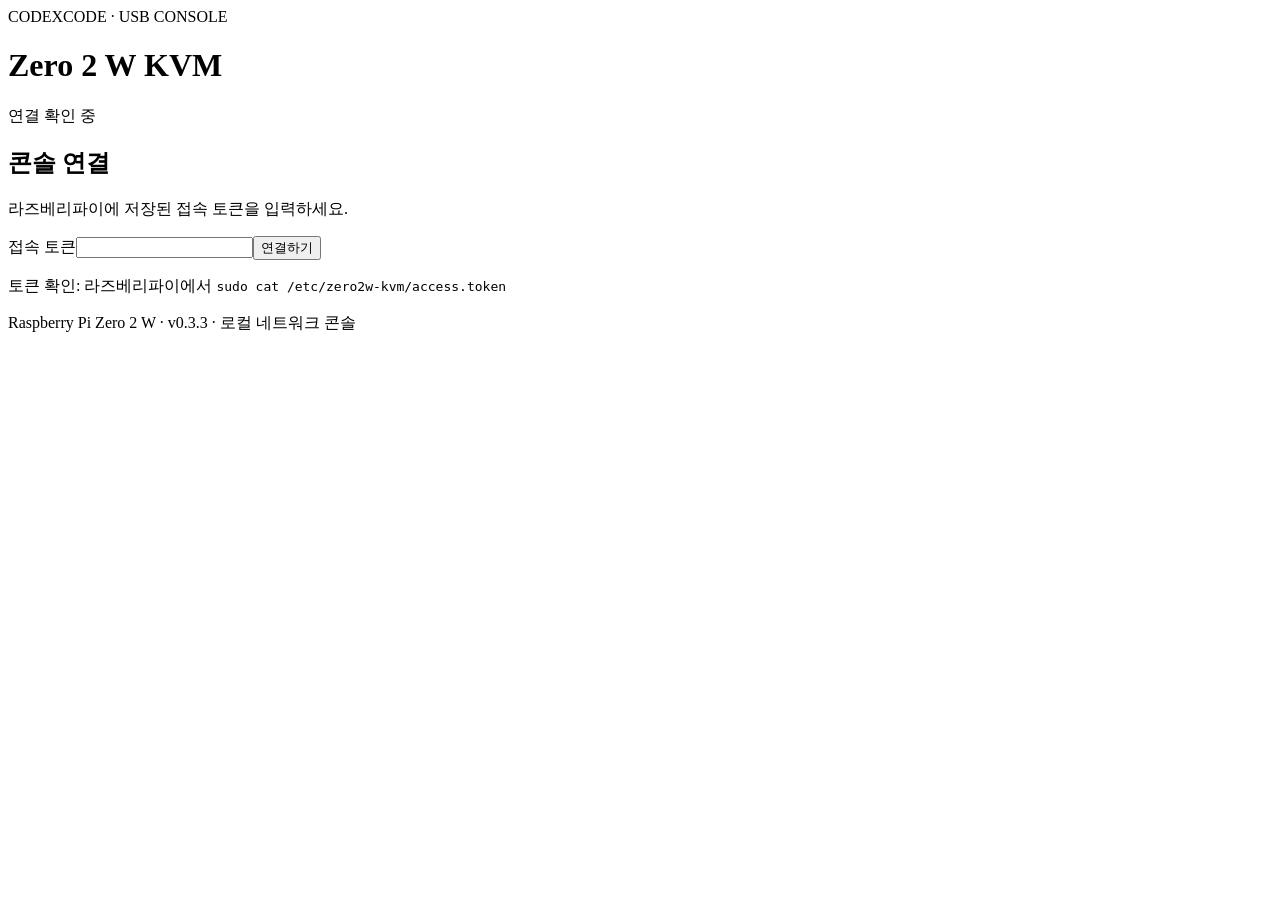
==== src/zero2w_kvm/static/index.html @ 60c3cf67 "fix: map USB text punctuation for UK keyboard layouts" ====
<!doctype html>
<!-- 2026-10-09 22:28 KST: CodexCode - Korean browser console for USB host control. -->
<html lang="ko">
<head>
  <meta charset="utf-8">
  <meta name="viewport" content="width=device-width, initial-scale=1">
  <title>Zero 2 W KVM</title>
  <link rel="stylesheet" href="/style.css">
  <script src="/text-entry.js" defer></script><script src="/app.js" defer></script>
</head>
<body>
  <header><div><span class="eyebrow">CODEXCODE · USB CONSOLE</span><h1>Zero 2 W KVM</h1></div><span id="connection" class="badge">연결 확인 중</span></header>
  <main>
    <section id="login-panel" class="card login">
      <h2>콘솔 연결</h2><p>라즈베리파이에 저장된 접속 토큰을 입력하세요.</p>
      <form id="login-form"><label for="token">접속 토큰</label><input id="token" type="password" autocomplete="current-password" required minlength="24"><button type="submit">연결하기</button></form>
      <p class="hint">토큰 확인: 라즈베리파이에서 <code>sudo cat /etc/zero2w-kvm/access.token</code></p>
    </section>
    <section id="console-panel" hidden>
      <!-- 2026-10-10 00:24 KST: show wiring instructions while waiting for the USB host. -->
      <div id="usb-guide" class="card"><h2>대상 컴퓨터 USB 연결 대기</h2><p>Pi의 <strong>USB 포트(HDMI에 가까운 쪽)</strong>를 대상 컴퓨터에 <strong>데이터 케이블</strong>로 연결하고 컴퓨터를 켜세요. PWR IN은 전원용입니다. HDMI 연결은 키보드·마우스 입력을 전달하지 않습니다. 장치가 인식되면 제어 버튼이 활성화됩니다.</p><p class="hint">라즈베리파이 자체 화면을 조작하려면 <a href="/pi">Pi 원격 제어</a>를 사용하세요.</p></div>
      <!-- 2026-10-09 23:34 KST: CodexCode - open the Pi's own remote desktop. -->
      <div class="toolbar"><button id="capture">키보드 제어 시작</button><button id="release" class="secondary">입력 모두 해제</button><button id="video-fullscreen" class="secondary" type="button" aria-controls="screen" aria-pressed="false" disabled>전체 화면</button><a href="/pi" class="button secondary">Pi 원격 제어</a><button id="logout" class="secondary">로그아웃</button></div>
      <div id="screen" tabindex="0" aria-label="USB 컴퓨터 제어 영역" aria-disabled="true">
        <img id="video" alt="연결된 컴퓨터 화면" hidden>
        <!-- 2026-10-10 20:23 KST: CodexCode - controls remain reachable in video fullscreen. -->
        <div id="fullscreen-controls" role="group" aria-label="영상 전체 화면 제어"><span>Esc로 전체 화면·입력 제어 종료</span><button id="fullscreen-exit" type="button" class="secondary">전체 화면 종료</button></div>
        <div id="video-placeholder"><span class="screen-icon">⌨</span><h2>USB 제어 준비</h2><p>이 영역을 클릭하면 마우스와 키보드 제어를 시작합니다.</p><p id="video-message">화면 영상은 HDMI 캡처 장치를 설정한 뒤 표시됩니다.</p></div>
        <div id="capture-label" hidden>제어 중 · Esc를 눌러 돌아오기</div>
      </div>
      <div class="card shortcuts"><h2>빠른 입력</h2><div class="shortcut-buttons">
        <button data-keys="ControlLeft,AltLeft,Delete" class="secondary">Ctrl + Alt + Del</button>
        <button data-keys="MetaLeft" class="secondary">Win / Command</button>
        <button data-keys="AltLeft,Tab" class="secondary">Alt + Tab</button>
        <button data-keys="Escape" class="secondary">Esc</button>
        <button data-keys="Enter" class="secondary">Enter</button>
        <button data-keys="F2" class="secondary">F2</button>
        <button data-keys="F12" class="secondary">F12</button>
      </div></div>
      <!-- 2026-10-11 15:27 KST: CodexCode - enter pasted text on the USB target without a receiver app. -->
      <div class="card text-entry">
        <h2>대상 기기에 텍스트 입력</h2>
        <label for="type-text">입력할 텍스트</label>
        <textarea id="type-text" rows="4" maxlength="2000" spellcheck="false" autocomplete="off" placeholder="텍스트를 입력하거나 Ctrl+V로 붙여 넣으세요." aria-describedby="text-hint" disabled></textarea>
        <!-- 2026-10-11 17:02 KST: CodexCode - select the target keyboard layout for shell punctuation. -->
        <div class="text-options"><div><label for="text-layout">입력 방식 · 대상 키보드 배열</label><select id="text-layout"><option value="us">영문·숫자·기호 (US 배열)</option><option value="gb">영문·숫자·기호 (UK/영국 배열)</option><option value="ko">한글 두벌식 + 영문</option></select></div><div><label for="text-ime">대상 기기의 한/영 전환키</label><select id="text-ime" disabled><option value="AltRight">오른쪽 Alt · Windows</option><option value="ControlLeft,Space">Ctrl+Space · macOS / Fcitx</option><option value="ShiftLeft,Space">Shift+Space · Linux 한글 입력기</option><option value="MetaLeft,Space">Win/Super+Space · 입력 소스 전환</option></select></div></div>
        <div class="toolbar"><button id="text-send" type="button" disabled>대상 기기에 입력</button><button id="text-stop" type="button" class="secondary" disabled>입력 중지</button></div>
        <p id="text-status" role="status" aria-live="polite"></p>
        <p id="text-hint" class="hint">대상 기기의 입력할 곳을 먼저 선택하고, 영문 입력 상태·Caps Lock 꺼짐으로 준비한 뒤 대상의 실제 키보드 배열을 선택하세요. ‘|’가 ‘~’로 입력된다면 UK 배열을 확인하세요. 한글은 한/영 전환이 동작하는 두벌식 입력기를 선택하고 영문 상태에서 시작해야 합니다. 줄바꿈은 Enter, 탭은 Tab 키로 입력됩니다. 최대 2,000자이며 이모지는 지원하지 않습니다. Esc 또는 ‘입력 중지’로 멈출 수 있습니다.</p>
      </div>
      <div class="status-grid"><div class="card"><h2>USB 연결</h2><p id="usb-status">확인 중</p></div><div class="card"><h2>영상 입력</h2><p id="video-status">확인 중</p></div></div>
      <p class="hint">Pi의 <strong>USB</strong> 포트를 대상 컴퓨터에 데이터 케이블로 연결하세요. 물리 키 위치를 전송하며, 한글 입력은 대상 컴퓨터의 입력기로 처리합니다. Esc는 제어 종료에 사용하며 대상에는 빠른 입력 버튼으로 보낼 수 있습니다.</p>
    </section>
    <p id="notice" role="status" aria-live="polite"></p>
  </main>
  <footer>Raspberry Pi Zero 2 W · v0.3.3 · 로컬 네트워크 콘솔</footer>
</body>
</html>
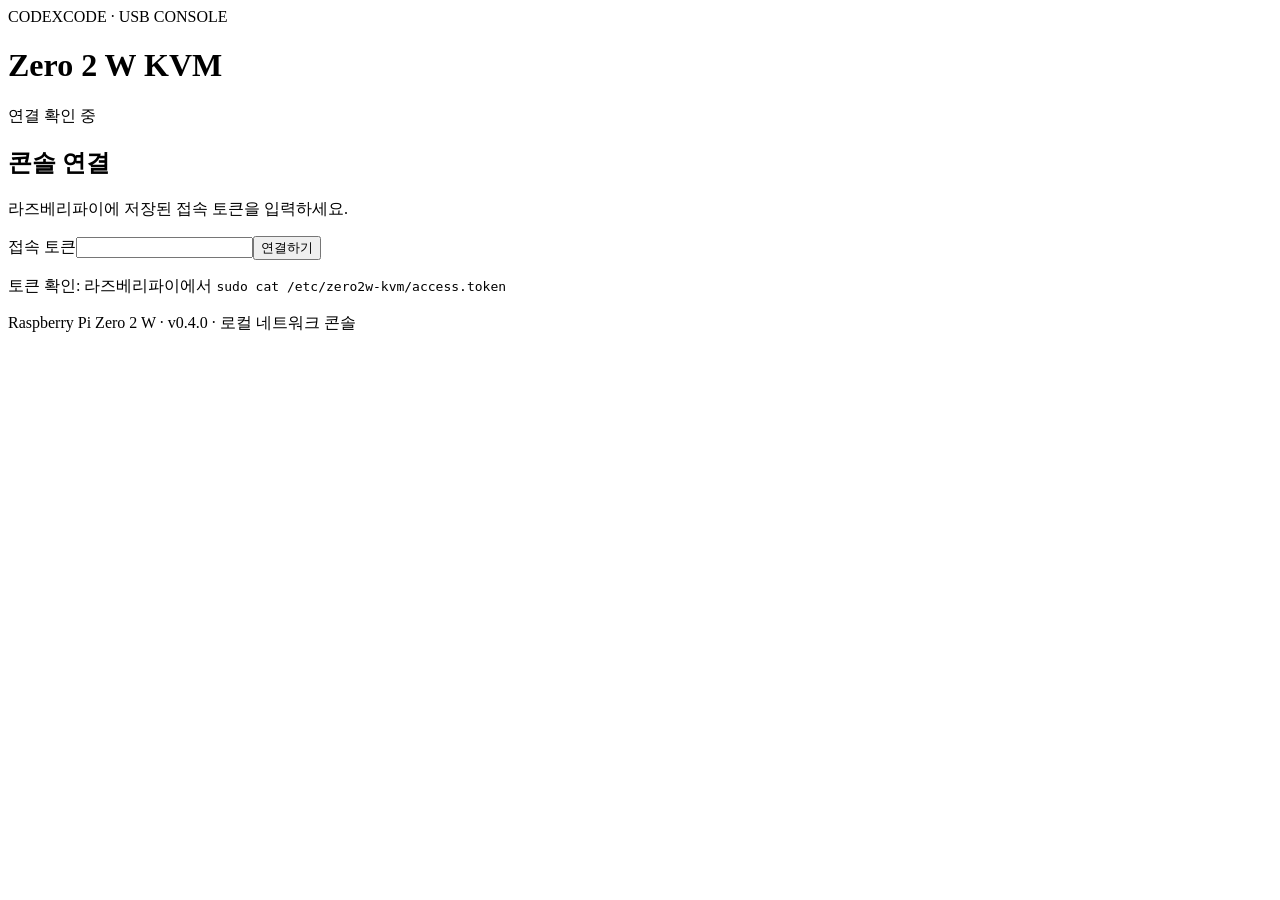
==== commit a06245cb: "feat: preview capture boards attached to the KVM client PC" ====
--- a/src/zero2w_kvm/static/index.html
+++ b/src/zero2w_kvm/static/index.html
@@ -21,8 +21,21 @@
       <div id="usb-guide" class="card"><h2>대상 컴퓨터 USB 연결 대기</h2><p>Pi의 <strong>USB 포트(HDMI에 가까운 쪽)</strong>를 대상 컴퓨터에 <strong>데이터 케이블</strong>로 연결하고 컴퓨터를 켜세요. PWR IN은 전원용입니다. HDMI 연결은 키보드·마우스 입력을 전달하지 않습니다. 장치가 인식되면 제어 버튼이 활성화됩니다.</p><p class="hint">라즈베리파이 자체 화면을 조작하려면 <a href="/pi">Pi 원격 제어</a>를 사용하세요.</p></div>
       <!-- 2026-10-09 23:34 KST: CodexCode - open the Pi's own remote desktop. -->
       <div class="toolbar"><button id="capture">키보드 제어 시작</button><button id="release" class="secondary">입력 모두 해제</button><button id="video-fullscreen" class="secondary" type="button" aria-controls="screen" aria-pressed="false" disabled>전체 화면</button><a href="/pi" class="button secondary">Pi 원격 제어</a><button id="logout" class="secondary">로그아웃</button></div>
+      <!-- 2026-10-15 23:10 KST: CodexCode - capture video on the PC running this browser. -->
+      <div class="card video-input">
+        <h2>영상 입력 선택</h2>
+        <label for="video-source">캡처보드가 연결된 곳</label>
+        <select id="video-source"><option value="local">이 PC · 브라우저를 사용하는 컴퓨터</option><option value="pi">라즈베리파이</option></select>
+        <div id="local-video-controls">
+          <label for="local-video-device">이 PC의 캡처보드</label>
+          <select id="local-video-device" disabled><option value="">‘PC 장치 찾기’를 눌러주세요</option></select>
+          <div class="toolbar"><button id="local-video-find" type="button" class="secondary">PC 장치 찾기</button><button id="local-video-start" type="button" disabled>영상 연결</button><button id="local-video-stop" type="button" class="secondary" disabled>영상 끊기</button></div>
+          <p id="local-video-notice" role="status" aria-live="polite">캡처보드는 카메라 장치로 표시됩니다. 브라우저에서 카메라 권한을 허용하고 AVerMedia / Live Gamer 장치를 선택하세요.</p>
+        </div>
+      </div>
       <div id="screen" tabindex="0" aria-label="USB 컴퓨터 제어 영역" aria-disabled="true">
         <img id="video" alt="연결된 컴퓨터 화면" hidden>
+        <video id="local-video" autoplay muted playsinline aria-label="이 PC에 연결된 캡처보드 영상" hidden></video>
         <!-- 2026-10-10 20:23 KST: CodexCode - controls remain reachable in video fullscreen. -->
         <div id="fullscreen-controls" role="group" aria-label="영상 전체 화면 제어"><span>Esc로 전체 화면·입력 제어 종료</span><button id="fullscreen-exit" type="button" class="secondary">전체 화면 종료</button></div>
         <div id="video-placeholder"><span class="screen-icon">⌨</span><h2>USB 제어 준비</h2><p>이 영역을 클릭하면 마우스와 키보드 제어를 시작합니다.</p><p id="video-message">화면 영상은 HDMI 캡처 장치를 설정한 뒤 표시됩니다.</p></div>
@@ -53,6 +66,6 @@
     </section>
     <p id="notice" role="status" aria-live="polite"></p>
   </main>
-  <footer>Raspberry Pi Zero 2 W · v0.3.3 · 로컬 네트워크 콘솔</footer>
+  <footer>Raspberry Pi Zero 2 W · v0.4.0 · 로컬 네트워크 콘솔</footer>
 </body>
 </html>
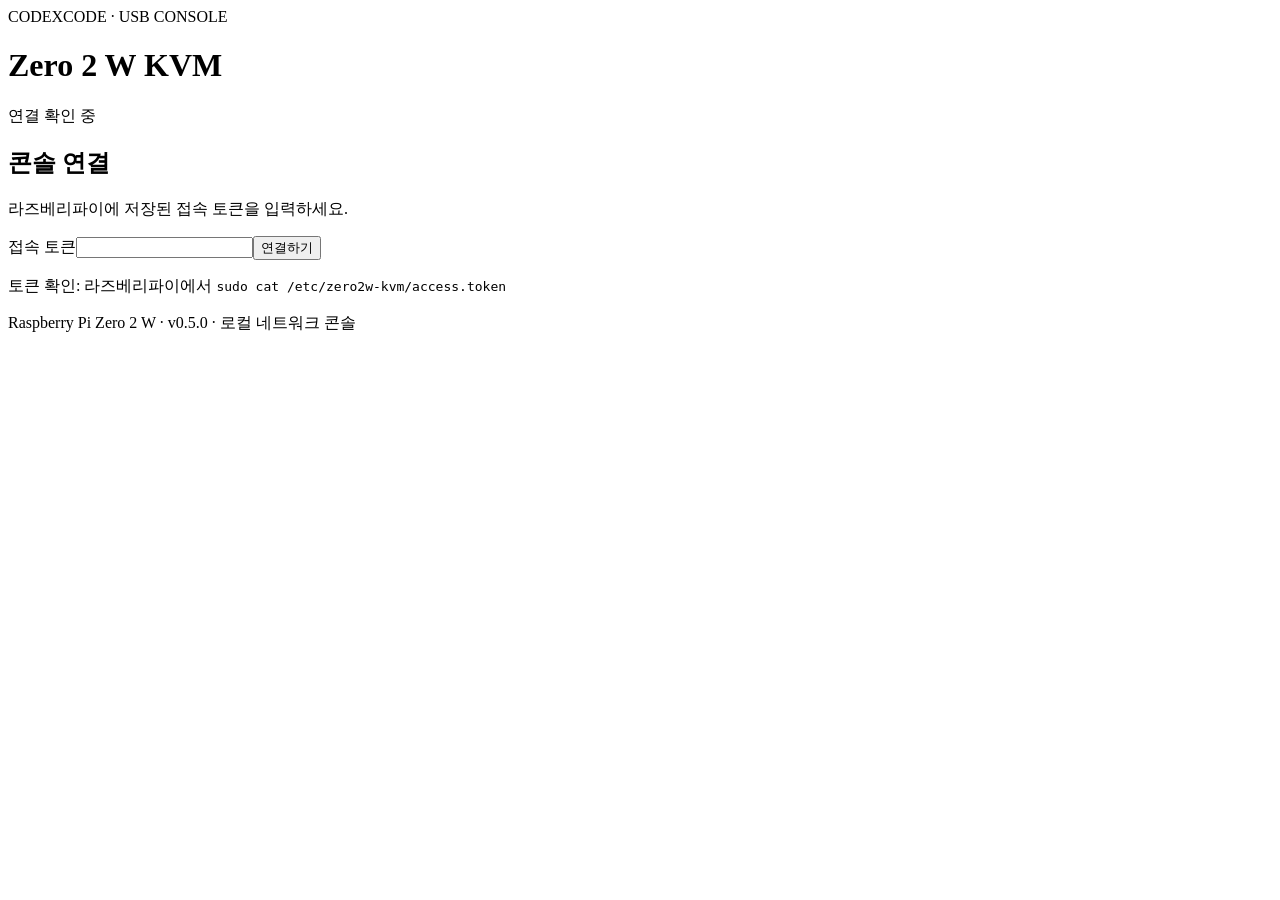
==== commit 027ab9d5: "feat: add a fullscreen KVM viewer with right-hand session settings" ====
--- a/src/zero2w_kvm/static/index.html
+++ b/src/zero2w_kvm/static/index.html
@@ -1,5 +1,5 @@
 <!doctype html>
-<!-- 2026-10-09 22:28 KST: CodexCode - Korean browser console for USB host control. -->
+<!-- 2026-10-15 23:52 KST: CodexCode - full-window viewer with a collapsible session settings panel. -->
 <html lang="ko">
 <head>
   <meta charset="utf-8">
@@ -8,64 +8,85 @@
   <link rel="stylesheet" href="/style.css">
   <script src="/text-entry.js" defer></script><script src="/app.js" defer></script>
 </head>
-<body>
+<body class="kvm-page">
   <header><div><span class="eyebrow">CODEXCODE · USB CONSOLE</span><h1>Zero 2 W KVM</h1></div><span id="connection" class="badge">연결 확인 중</span></header>
   <main>
     <section id="login-panel" class="card login">
       <h2>콘솔 연결</h2><p>라즈베리파이에 저장된 접속 토큰을 입력하세요.</p>
       <form id="login-form"><label for="token">접속 토큰</label><input id="token" type="password" autocomplete="current-password" required minlength="24"><button type="submit">연결하기</button></form>
       <p class="hint">토큰 확인: 라즈베리파이에서 <code>sudo cat /etc/zero2w-kvm/access.token</code></p>
+      <p id="login-notice" role="status" aria-live="polite"></p>
     </section>
     <section id="console-panel" hidden>
-      <!-- 2026-10-10 00:24 KST: show wiring instructions while waiting for the USB host. -->
-      <div id="usb-guide" class="card"><h2>대상 컴퓨터 USB 연결 대기</h2><p>Pi의 <strong>USB 포트(HDMI에 가까운 쪽)</strong>를 대상 컴퓨터에 <strong>데이터 케이블</strong>로 연결하고 컴퓨터를 켜세요. PWR IN은 전원용입니다. HDMI 연결은 키보드·마우스 입력을 전달하지 않습니다. 장치가 인식되면 제어 버튼이 활성화됩니다.</p><p class="hint">라즈베리파이 자체 화면을 조작하려면 <a href="/pi">Pi 원격 제어</a>를 사용하세요.</p></div>
-      <!-- 2026-10-09 23:34 KST: CodexCode - open the Pi's own remote desktop. -->
-      <div class="toolbar"><button id="capture">키보드 제어 시작</button><button id="release" class="secondary">입력 모두 해제</button><button id="video-fullscreen" class="secondary" type="button" aria-controls="screen" aria-pressed="false" disabled>전체 화면</button><a href="/pi" class="button secondary">Pi 원격 제어</a><button id="logout" class="secondary">로그아웃</button></div>
-      <!-- 2026-10-15 23:10 KST: CodexCode - capture video on the PC running this browser. -->
-      <div class="card video-input">
-        <h2>영상 입력 선택</h2>
-        <label for="video-source">캡처보드가 연결된 곳</label>
-        <select id="video-source"><option value="local">이 PC · 브라우저를 사용하는 컴퓨터</option><option value="pi">라즈베리파이</option></select>
-        <div id="local-video-controls">
-          <label for="local-video-device">이 PC의 캡처보드</label>
-          <select id="local-video-device" disabled><option value="">‘PC 장치 찾기’를 눌러주세요</option></select>
-          <div class="toolbar"><button id="local-video-find" type="button" class="secondary">PC 장치 찾기</button><button id="local-video-start" type="button" disabled>영상 연결</button><button id="local-video-stop" type="button" class="secondary" disabled>영상 끊기</button></div>
-          <p id="local-video-notice" role="status" aria-live="polite">캡처보드는 카메라 장치로 표시됩니다. 브라우저에서 카메라 권한을 허용하고 AVerMedia / Live Gamer 장치를 선택하세요.</p>
+      <div id="viewer" class="viewer settings-open settings-pinned" aria-label="KVM 영상 및 세션 설정">
+        <div class="display-area">
+          <div id="screen" tabindex="0" aria-label="USB 컴퓨터 제어 영역" aria-disabled="true">
+            <img id="video" alt="연결된 컴퓨터 화면" hidden>
+            <video id="local-video" autoplay muted playsinline aria-label="이 PC에 연결된 캡처보드 영상" hidden></video>
+            <div id="video-placeholder"><span class="screen-icon">⌨</span><h2>USB KVM 콘솔</h2><p>오른쪽 설정에서 캡처보드를 연결하세요.</p><p id="video-message">영상을 연결한 뒤 이 영역을 클릭하면 마우스와 키보드를 제어할 수 있습니다.</p></div>
+            <div id="capture-label" hidden>제어 중 · Esc로 제어 및 전체 화면 종료</div>
+          </div>
         </div>
+        <div id="fullscreen-controls" role="group" aria-label="영상 전체 화면 제어"><button id="fullscreen-exit" type="button" class="secondary">전체 화면 종료</button></div>
+        <button id="settings-toggle" type="button" class="settings-toggle" aria-label="설정 패널 접기" aria-controls="session-settings" aria-expanded="true" title="설정 패널 접기">›</button>
+        <aside id="session-settings" class="session-settings" aria-label="세션 설정">
+          <div class="settings-heading"><h2>세션 설정</h2><div><button id="settings-pin" type="button" class="icon-button" aria-label="설정 패널 고정 해제" aria-pressed="true" title="설정 패널 고정 해제">고정</button><button id="settings-close" type="button" class="icon-button" aria-label="설정 패널 닫기" title="설정 패널 닫기">×</button></div></div>
+          <div class="settings-actions"><button id="logout" type="button" class="secondary">연결 해제</button><button id="video-fullscreen" class="secondary" type="button" aria-controls="viewer" aria-pressed="false" disabled>전체 화면</button></div>
+          <div class="settings-scroll">
+            <details class="settings-section" open>
+              <summary>화면 표시</summary>
+              <label class="setting-check"><input id="display-fit" type="checkbox" checked><span>화면 크기에 맞게 조정<small>화면 전체가 보이도록 영상 비율을 유지합니다.</small></span></label>
+              <label class="setting-check"><input id="display-smooth" type="checkbox" checked><span>부드러운 조정<small>끄면 확대 시 픽셀 경계를 선명하게 표시합니다.</small></span></label>
+              <p class="hint">화면 맞춤을 끄면 원본 크기로 표시하며 스크롤로 이동할 수 있습니다.</p>
+            </details>
+            <details class="settings-section" open>
+              <summary>영상 입력</summary>
+              <label for="video-source">캡처보드가 연결된 곳</label>
+              <select id="video-source"><option value="local">이 PC · 브라우저를 사용하는 컴퓨터</option><option value="pi">라즈베리파이</option></select>
+              <div id="local-video-controls">
+                <label for="local-video-device">이 PC의 캡처보드</label>
+                <select id="local-video-device" disabled><option value="">‘PC 장치 찾기’를 눌러주세요</option></select>
+                <div class="toolbar"><button id="local-video-find" type="button" class="secondary">PC 장치 찾기</button><button id="local-video-start" type="button" disabled>영상 연결</button><button id="local-video-stop" type="button" class="secondary" disabled>영상 끊기</button></div>
+                <label for="local-video-size">캡처 해상도</label>
+                <select id="local-video-size"><option value="1280x720">1280 × 720 · HD</option><option value="1920x1080" selected>1920 × 1080 · Full HD</option><option value="3840x2160">3840 × 2160 · 4K</option></select>
+                <label for="local-video-fps">최대 프레임 속도</label>
+                <select id="local-video-fps"><option value="15">15 FPS</option><option value="30" selected>30 FPS</option><option value="60">60 FPS</option></select>
+                <p class="hint">장치가 지원하는 해상도로 연결됩니다. 실제 해상도와 프레임 속도는 아래 연결 상태에 표시됩니다.</p>
+                <p id="local-video-notice" role="status" aria-live="polite">‘PC 장치 찾기’를 누르고 카메라 권한을 허용한 뒤 AVerMedia / Live Gamer 장치를 선택하세요.</p>
+              </div>
+            </details>
+            <details class="settings-section" open>
+              <summary>입력 컨트롤</summary>
+              <div class="toolbar"><button id="capture">키보드 제어 시작</button><button id="release" class="secondary">입력 모두 해제</button></div>
+              <p class="hint">영상 클릭으로 마우스와 키보드를 제어합니다. Esc로 제어 및 전체 화면을 종료합니다.</p>
+              <div class="shortcut-buttons">
+                <button data-keys="ControlLeft,AltLeft,Delete" class="secondary">Ctrl + Alt + Del</button><button data-keys="PrintScreen" class="secondary">PrtSc</button>
+                <button data-keys="MetaLeft" class="secondary">Win / Command</button><button data-keys="AltLeft,Tab" class="secondary">Alt + Tab</button>
+                <button data-keys="Escape" class="secondary">Esc</button><button data-keys="Enter" class="secondary">Enter</button><button data-keys="F2" class="secondary">F2</button><button data-keys="F12" class="secondary">F12</button>
+              </div>
+              <a href="/pi" class="button secondary pi-link">Pi 원격 제어</a>
+            </details>
+            <details class="settings-section text-entry">
+              <summary>대상 기기에 텍스트 입력</summary>
+              <label for="type-text">입력할 텍스트</label>
+              <textarea id="type-text" rows="4" maxlength="2000" spellcheck="false" autocomplete="off" placeholder="텍스트를 입력하거나 Ctrl+V로 붙여 넣으세요." aria-describedby="text-hint" disabled></textarea>
+              <label for="text-layout">입력 방식 · 대상 키보드 배열</label><select id="text-layout"><option value="us">영문·숫자·기호 (US 배열)</option><option value="gb">영문·숫자·기호 (UK/영국 배열)</option><option value="ko">한글 두벌식 + 영문</option></select>
+              <label for="text-ime">대상 기기의 한/영 전환키</label><select id="text-ime" disabled><option value="AltRight">오른쪽 Alt · Windows</option><option value="ControlLeft,Space">Ctrl+Space · macOS / Fcitx</option><option value="ShiftLeft,Space">Shift+Space · Linux 한글 입력기</option><option value="MetaLeft,Space">Win/Super+Space · 입력 소스 전환</option></select>
+              <div class="toolbar"><button id="text-send" type="button" disabled>대상 기기에 입력</button><button id="text-stop" type="button" class="secondary" disabled>입력 중지</button></div>
+              <p id="text-status" role="status" aria-live="polite"></p>
+              <p id="text-hint" class="hint">대상의 입력할 곳을 먼저 선택하고 영문 상태·Caps Lock 꺼짐으로 준비하세요. ‘|’가 ‘~’로 입력되면 UK 배열을 선택하세요. 한글은 두벌식 입력기가 필요합니다. 줄바꿈은 Enter, 탭은 Tab으로 입력되며 최대 2,000자입니다. Esc 또는 ‘입력 중지’로 멈출 수 있습니다.</p>
+            </details>
+            <details class="settings-section" open>
+              <summary>연결 상태</summary>
+              <div class="status-line"><span>USB</span><p id="usb-status">확인 중</p></div><div class="status-line"><span>영상</span><p id="video-status">확인 중</p></div>
+              <div id="usb-guide"><p class="hint">Pi의 USB 데이터 포트를 대상 컴퓨터에 연결하세요. PWR IN은 전원용이며 HDMI는 키보드·마우스 입력을 전달하지 않습니다.</p></div>
+            </details>
+          </div>
+          <p id="notice" role="status" aria-live="polite"></p>
+        </aside>
       </div>
-      <div id="screen" tabindex="0" aria-label="USB 컴퓨터 제어 영역" aria-disabled="true">
-        <img id="video" alt="연결된 컴퓨터 화면" hidden>
-        <video id="local-video" autoplay muted playsinline aria-label="이 PC에 연결된 캡처보드 영상" hidden></video>
-        <!-- 2026-10-10 20:23 KST: CodexCode - controls remain reachable in video fullscreen. -->
-        <div id="fullscreen-controls" role="group" aria-label="영상 전체 화면 제어"><span>Esc로 전체 화면·입력 제어 종료</span><button id="fullscreen-exit" type="button" class="secondary">전체 화면 종료</button></div>
-        <div id="video-placeholder"><span class="screen-icon">⌨</span><h2>USB 제어 준비</h2><p>이 영역을 클릭하면 마우스와 키보드 제어를 시작합니다.</p><p id="video-message">화면 영상은 HDMI 캡처 장치를 설정한 뒤 표시됩니다.</p></div>
-        <div id="capture-label" hidden>제어 중 · Esc를 눌러 돌아오기</div>
-      </div>
-      <div class="card shortcuts"><h2>빠른 입력</h2><div class="shortcut-buttons">
-        <button data-keys="ControlLeft,AltLeft,Delete" class="secondary">Ctrl + Alt + Del</button>
-        <button data-keys="MetaLeft" class="secondary">Win / Command</button>
-        <button data-keys="AltLeft,Tab" class="secondary">Alt + Tab</button>
-        <button data-keys="Escape" class="secondary">Esc</button>
-        <button data-keys="Enter" class="secondary">Enter</button>
-        <button data-keys="F2" class="secondary">F2</button>
-        <button data-keys="F12" class="secondary">F12</button>
-      </div></div>
-      <!-- 2026-10-11 15:27 KST: CodexCode - enter pasted text on the USB target without a receiver app. -->
-      <div class="card text-entry">
-        <h2>대상 기기에 텍스트 입력</h2>
-        <label for="type-text">입력할 텍스트</label>
-        <textarea id="type-text" rows="4" maxlength="2000" spellcheck="false" autocomplete="off" placeholder="텍스트를 입력하거나 Ctrl+V로 붙여 넣으세요." aria-describedby="text-hint" disabled></textarea>
-        <!-- 2026-10-11 17:02 KST: CodexCode - select the target keyboard layout for shell punctuation. -->
-        <div class="text-options"><div><label for="text-layout">입력 방식 · 대상 키보드 배열</label><select id="text-layout"><option value="us">영문·숫자·기호 (US 배열)</option><option value="gb">영문·숫자·기호 (UK/영국 배열)</option><option value="ko">한글 두벌식 + 영문</option></select></div><div><label for="text-ime">대상 기기의 한/영 전환키</label><select id="text-ime" disabled><option value="AltRight">오른쪽 Alt · Windows</option><option value="ControlLeft,Space">Ctrl+Space · macOS / Fcitx</option><option value="ShiftLeft,Space">Shift+Space · Linux 한글 입력기</option><option value="MetaLeft,Space">Win/Super+Space · 입력 소스 전환</option></select></div></div>
-        <div class="toolbar"><button id="text-send" type="button" disabled>대상 기기에 입력</button><button id="text-stop" type="button" class="secondary" disabled>입력 중지</button></div>
-        <p id="text-status" role="status" aria-live="polite"></p>
-        <p id="text-hint" class="hint">대상 기기의 입력할 곳을 먼저 선택하고, 영문 입력 상태·Caps Lock 꺼짐으로 준비한 뒤 대상의 실제 키보드 배열을 선택하세요. ‘|’가 ‘~’로 입력된다면 UK 배열을 확인하세요. 한글은 한/영 전환이 동작하는 두벌식 입력기를 선택하고 영문 상태에서 시작해야 합니다. 줄바꿈은 Enter, 탭은 Tab 키로 입력됩니다. 최대 2,000자이며 이모지는 지원하지 않습니다. Esc 또는 ‘입력 중지’로 멈출 수 있습니다.</p>
-      </div>
-      <div class="status-grid"><div class="card"><h2>USB 연결</h2><p id="usb-status">확인 중</p></div><div class="card"><h2>영상 입력</h2><p id="video-status">확인 중</p></div></div>
-      <p class="hint">Pi의 <strong>USB</strong> 포트를 대상 컴퓨터에 데이터 케이블로 연결하세요. 물리 키 위치를 전송하며, 한글 입력은 대상 컴퓨터의 입력기로 처리합니다. Esc는 제어 종료에 사용하며 대상에는 빠른 입력 버튼으로 보낼 수 있습니다.</p>
     </section>
-    <p id="notice" role="status" aria-live="polite"></p>
   </main>
-  <footer>Raspberry Pi Zero 2 W · v0.4.0 · 로컬 네트워크 콘솔</footer>
+  <footer>Raspberry Pi Zero 2 W · v0.5.0 · 로컬 네트워크 콘솔</footer>
 </body>
 </html>
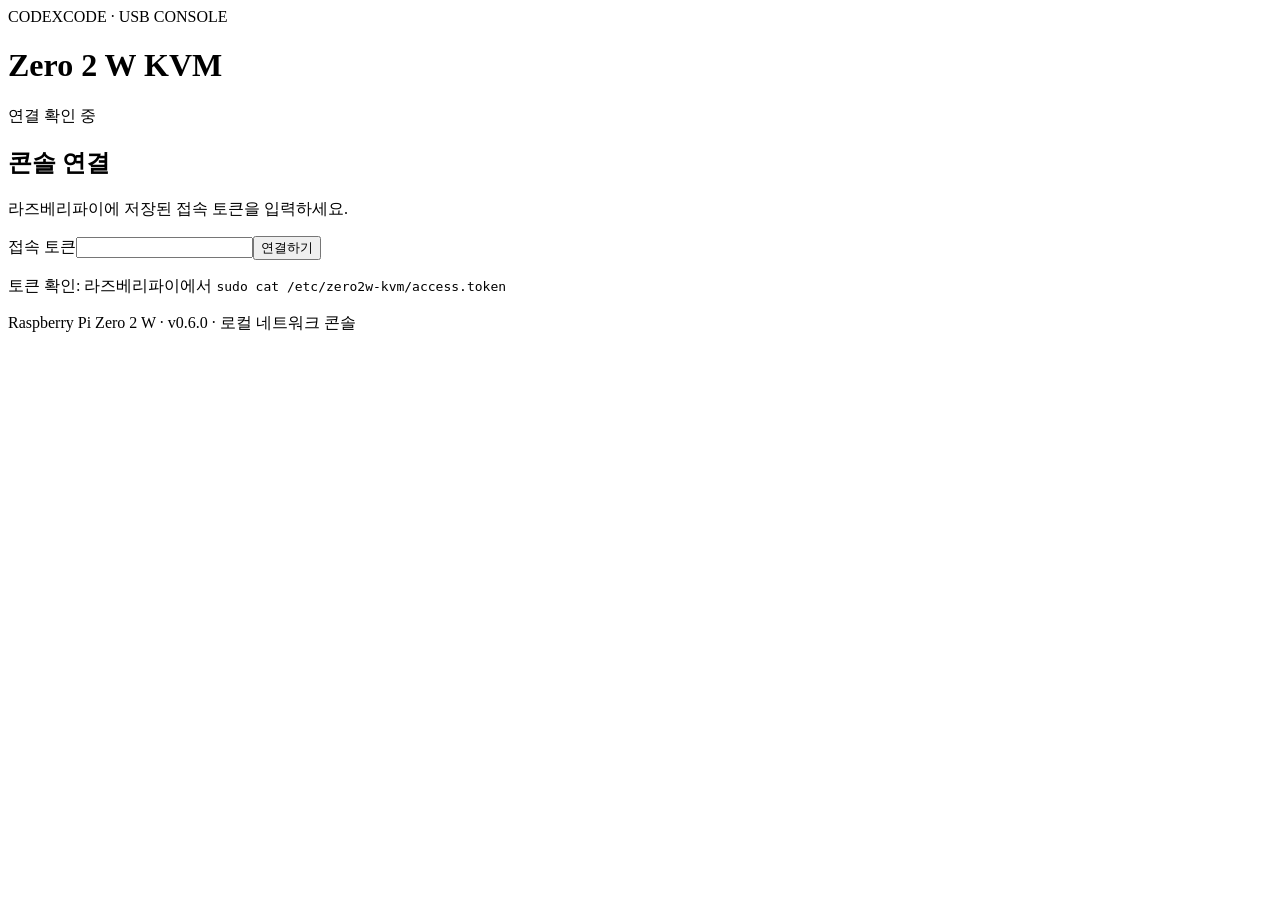
==== commit 6b68fa54: "fix: support Korean keys and Windows target clipboard import" ====
--- a/src/zero2w_kvm/static/index.html
+++ b/src/zero2w_kvm/static/index.html
@@ -6,7 +6,7 @@
   <meta name="viewport" content="width=device-width, initial-scale=1">
   <title>Zero 2 W KVM</title>
   <link rel="stylesheet" href="/style.css">
-  <script src="/text-entry.js" defer></script><script src="/app.js" defer></script>
+  <script src="/keyboard-map.js" defer></script><script src="/text-entry.js" defer></script><script src="/app.js" defer></script>
 </head>
 <body class="kvm-page">
   <header><div><span class="eyebrow">CODEXCODE · USB CONSOLE</span><h1>Zero 2 W KVM</h1></div><span id="connection" class="badge">연결 확인 중</span></header>
@@ -24,7 +24,7 @@
             <img id="video" alt="연결된 컴퓨터 화면" hidden>
             <video id="local-video" autoplay muted playsinline aria-label="이 PC에 연결된 캡처보드 영상" hidden></video>
             <div id="video-placeholder"><span class="screen-icon">⌨</span><h2>USB KVM 콘솔</h2><p>오른쪽 설정에서 캡처보드를 연결하세요.</p><p id="video-message">영상을 연결한 뒤 이 영역을 클릭하면 마우스와 키보드를 제어할 수 있습니다.</p></div>
-            <div id="capture-label" hidden>제어 중 · Esc로 제어 및 전체 화면 종료</div>
+            <div id="capture-label" hidden>제어 중 · Ctrl+Alt+Shift로 제어 및 전체 화면 종료</div>
           </div>
         </div>
         <div id="fullscreen-controls" role="group" aria-label="영상 전체 화면 제어"><button id="fullscreen-exit" type="button" class="secondary">전체 화면 종료</button></div>
@@ -58,7 +58,8 @@
             <details class="settings-section" open>
               <summary>입력 컨트롤</summary>
               <div class="toolbar"><button id="capture">키보드 제어 시작</button><button id="release" class="secondary">입력 모두 해제</button></div>
-              <p class="hint">영상 클릭으로 마우스와 키보드를 제어합니다. Esc로 제어 및 전체 화면을 종료합니다.</p>
+              <!-- 2026-10-16 00:15 KST: explain the fixed release chord without adding a settings control. -->
+              <p id="keyboard-help" class="hint">제어 해제·입력 중지: Ctrl+Alt+Shift를 함께 누르세요. Esc는 대상 컴퓨터에 전달합니다. Esc·Alt+Tab 등은 전체 화면에서 브라우저의 키보드 잠금을 허용해야 전달됩니다. Fn 등 OS가 브라우저에 전달하지 않는 키는 지원되지 않습니다.</p>
               <div class="shortcut-buttons">
                 <button data-keys="ControlLeft,AltLeft,Delete" class="secondary">Ctrl + Alt + Del</button><button data-keys="PrintScreen" class="secondary">PrtSc</button>
                 <button data-keys="MetaLeft" class="secondary">Win / Command</button><button data-keys="AltLeft,Tab" class="secondary">Alt + Tab</button>
@@ -66,15 +67,24 @@
               </div>
               <a href="/pi" class="button secondary pi-link">Pi 원격 제어</a>
             </details>
+            <details class="settings-section">
+              <summary>클립보드 · 대상 → 이 PC</summary>
+              <p id="clipboard-agent-status" class="hint">대상 Windows 도우미 연결 대기</p>
+              <p class="hint">최초 한 번, 아래 도우미를 받아 <strong>조종당하는 Windows PC</strong>로 옮겨 실행하세요. 이 PC에서 실행하면 이 PC의 클립보드를 읽게 됩니다.</p>
+              <a class="button secondary pi-link" href="/api/clipboard/windows-helper.ps1" download="KVM-Windows-Clipboard.ps1">대상 Windows 도우미 받기</a>
+              <p class="hint">대상 PC의 PowerShell에서 실행합니다.<br><code>powershell.exe -NoProfile -STA -ExecutionPolicy Bypass -File .\KVM-Windows-Clipboard.ps1</code></p>
+              <p class="hint">대상 Windows가 Pi와 네트워크로 통신할 수 있어야 합니다. 도우미 창은 최소화해 두세요. KVM 제어 중 Ctrl+C로 복사하면 이 PC 클립보드로 가져옵니다. Ctrl+Alt+Shift로 제어를 해제한 뒤 이 PC에서 Ctrl+V로 붙여 넣으세요. 텍스트 최대 64 KiB를 지원하며 복사 요청이 있을 때만 읽습니다.</p>
+              <p id="clipboard-status" role="status" aria-live="polite"></p>
+            </details>
             <details class="settings-section text-entry">
               <summary>대상 기기에 텍스트 입력</summary>
               <label for="type-text">입력할 텍스트</label>
               <textarea id="type-text" rows="4" maxlength="2000" spellcheck="false" autocomplete="off" placeholder="텍스트를 입력하거나 Ctrl+V로 붙여 넣으세요." aria-describedby="text-hint" disabled></textarea>
               <label for="text-layout">입력 방식 · 대상 키보드 배열</label><select id="text-layout"><option value="us">영문·숫자·기호 (US 배열)</option><option value="gb">영문·숫자·기호 (UK/영국 배열)</option><option value="ko">한글 두벌식 + 영문</option></select>
-              <label for="text-ime">대상 기기의 한/영 전환키</label><select id="text-ime" disabled><option value="AltRight">오른쪽 Alt · Windows</option><option value="ControlLeft,Space">Ctrl+Space · macOS / Fcitx</option><option value="ShiftLeft,Space">Shift+Space · Linux 한글 입력기</option><option value="MetaLeft,Space">Win/Super+Space · 입력 소스 전환</option></select>
+              <label for="text-ime">대상 기기의 한/영 전환키</label><select id="text-ime" disabled><option value="AltRight">오른쪽 Alt · Windows</option><option value="Lang1">전용 한/영키 · 한글 키보드</option><option value="ControlLeft,Space">Ctrl+Space · macOS / Fcitx</option><option value="ShiftLeft,Space">Shift+Space · Linux 한글 입력기</option><option value="MetaLeft,Space">Win/Super+Space · 입력 소스 전환</option></select>
               <div class="toolbar"><button id="text-send" type="button" disabled>대상 기기에 입력</button><button id="text-stop" type="button" class="secondary" disabled>입력 중지</button></div>
               <p id="text-status" role="status" aria-live="polite"></p>
-              <p id="text-hint" class="hint">대상의 입력할 곳을 먼저 선택하고 영문 상태·Caps Lock 꺼짐으로 준비하세요. ‘|’가 ‘~’로 입력되면 UK 배열을 선택하세요. 한글은 두벌식 입력기가 필요합니다. 줄바꿈은 Enter, 탭은 Tab으로 입력되며 최대 2,000자입니다. Esc 또는 ‘입력 중지’로 멈출 수 있습니다.</p>
+              <p id="text-hint" class="hint">대상의 입력할 곳을 먼저 선택하고 영문 상태·Caps Lock 꺼짐으로 준비하세요. ‘|’가 ‘~’로 입력되면 UK 배열을 선택하세요. 한글은 대상의 두벌식 입력기가 필요하며 실제 한/영키는 대상 OS 설정에 따릅니다. 줄바꿈은 Enter, 탭은 Tab으로 입력되며 최대 2,000자입니다. Ctrl+Alt+Shift 또는 ‘입력 중지’로 멈출 수 있습니다.</p>
             </details>
             <details class="settings-section" open>
               <summary>연결 상태</summary>
@@ -87,6 +97,6 @@
       </div>
     </section>
   </main>
-  <footer>Raspberry Pi Zero 2 W · v0.5.0 · 로컬 네트워크 콘솔</footer>
+  <footer>Raspberry Pi Zero 2 W · v0.6.0 · 로컬 네트워크 콘솔</footer>
 </body>
 </html>
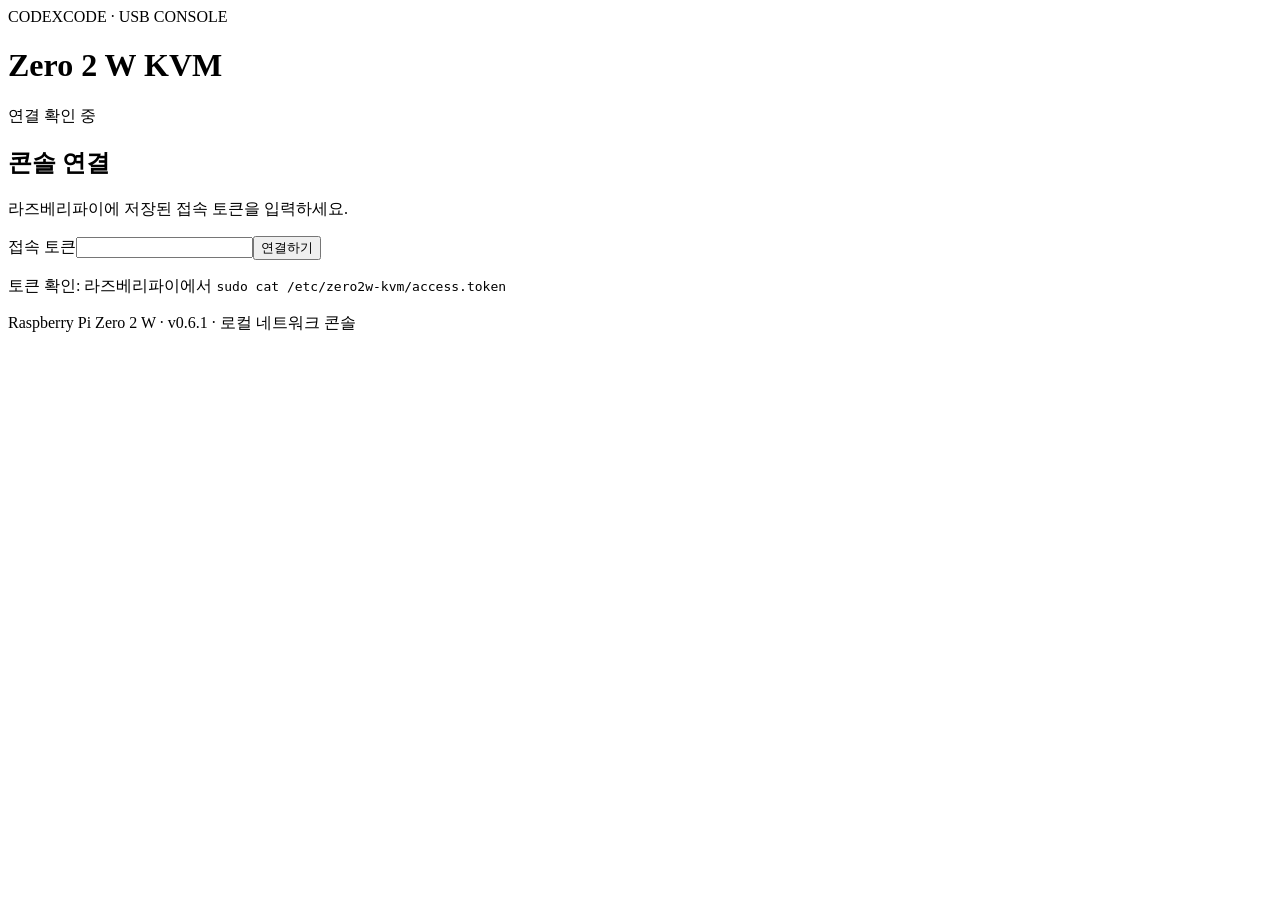
==== commit 8c7f0f72: "fix: capture Windows system shortcuts in fullscreen" ====
--- a/src/zero2w_kvm/static/index.html
+++ b/src/zero2w_kvm/static/index.html
@@ -59,12 +59,89 @@
               <summary>입력 컨트롤</summary>
               <div class="toolbar"><button id="capture">키보드 제어 시작</button><button id="release" class="secondary">입력 모두 해제</button></div>
               <!-- 2026-10-16 00:15 KST: explain the fixed release chord without adding a settings control. -->
-              <p id="keyboard-help" class="hint">제어 해제·입력 중지: Ctrl+Alt+Shift를 함께 누르세요. Esc는 대상 컴퓨터에 전달합니다. Esc·Alt+Tab 등은 전체 화면에서 브라우저의 키보드 잠금을 허용해야 전달됩니다. Fn 등 OS가 브라우저에 전달하지 않는 키는 지원되지 않습니다.</p>
+              <p id="keyboard-help" class="hint">제어 해제·입력 중지: Ctrl+Alt+Shift를 함께 누르세요. 제어 시작 시 전체 화면과 키보드 잠금을 요청합니다. Esc를 길게 누르면 브라우저 비상 해제가 동작합니다. Ctrl+Alt+Del·Win+L 등 이 PC에서 가로채는 키는 아래 직접 전송을 사용하세요. Fn처럼 OS가 전달하지 않는 키는 물리 입력으로 받을 수 없습니다.</p>
+              <p id="keyboard-status" class="hint" role="status" aria-live="polite">제어 대기 · 시작하면 전체 화면과 키보드 잠금을 요청합니다.</p>
               <div class="shortcut-buttons">
                 <button data-keys="ControlLeft,AltLeft,Delete" class="secondary">Ctrl + Alt + Del</button><button data-keys="PrintScreen" class="secondary">PrtSc</button>
                 <button data-keys="MetaLeft" class="secondary">Win / Command</button><button data-keys="AltLeft,Tab" class="secondary">Alt + Tab</button>
                 <button data-keys="Escape" class="secondary">Esc</button><button data-keys="Enter" class="secondary">Enter</button><button data-keys="F2" class="secondary">F2</button><button data-keys="F12" class="secondary">F12</button>
               </div>
+              <!-- 2026-10-16 01:00 KST: send Windows shortcuts through HID even if the local OS reserves them. -->
+              <label for="windows-shortcut">Windows 단축키 · 대상에 직접 전송</label>
+              <select id="windows-shortcut" disabled>
+                <optgroup label="창과 시스템">
+                  <option value="AltLeft,Tab">Alt+Tab · 다음 창</option>
+                  <option value="AltLeft,ShiftLeft,Tab">Alt+Shift+Tab · 이전 창</option>
+                  <option value="ControlLeft,AltLeft,Tab">Ctrl+Alt+Tab · 창 선택 유지</option>
+                  <option value="AltLeft,Escape">Alt+Esc · 창 순환</option>
+                  <option value="AltLeft,F4">Alt+F4 · 창 닫기</option>
+                  <option value="AltLeft,Space">Alt+Space · 창 메뉴</option>
+                  <option value="ControlLeft,ShiftLeft,Escape">Ctrl+Shift+Esc · 작업 관리자</option>
+                  <option value="ControlLeft,AltLeft,Delete">Ctrl+Alt+Del · 보안 화면</option>
+                  <option value="ControlLeft,Escape">Ctrl+Esc · 시작 메뉴</option>
+                  <option value="MetaLeft,Tab">Win+Tab · 작업 보기</option>
+                  <option value="MetaLeft,KeyD">Win+D · 바탕 화면</option>
+                  <option value="MetaLeft,KeyE">Win+E · 파일 탐색기</option>
+                  <option value="MetaLeft,KeyR">Win+R · 실행</option>
+                  <option value="MetaLeft,KeyI">Win+I · 설정</option>
+                  <option value="MetaLeft,KeyS">Win+S · 검색</option>
+                  <option value="MetaLeft,KeyX">Win+X · 빠른 링크</option>
+                  <option value="MetaLeft,KeyL">Win+L · 대상 PC 잠금</option>
+                  <option value="MetaLeft,KeyA">Win+A · 빠른 설정</option>
+                  <option value="MetaLeft,KeyN">Win+N · 알림과 달력</option>
+                  <option value="MetaLeft,KeyP">Win+P · 화면 출력</option>
+                  <option value="MetaLeft,KeyV">Win+V · 클립보드 기록</option>
+                  <option value="MetaLeft,Period">Win+. · 이모지</option>
+                  <option value="MetaLeft,Space">Win+Space · 입력 언어</option>
+                  <option value="AltLeft,ShiftLeft">Alt+Shift · 입력 언어</option>
+                  <option value="Lang1">한/영키 · 한글 입력 전환</option>
+                </optgroup>
+                <optgroup label="창 정렬과 가상 데스크톱">
+                  <option value="MetaLeft,ArrowLeft">Win+← · 왼쪽 정렬</option>
+                  <option value="MetaLeft,ArrowRight">Win+→ · 오른쪽 정렬</option>
+                  <option value="MetaLeft,ArrowUp">Win+↑ · 최대화</option>
+                  <option value="MetaLeft,ArrowDown">Win+↓ · 복원/최소화</option>
+                  <option value="MetaLeft,KeyM">Win+M · 모두 최소화</option>
+                  <option value="MetaLeft,ShiftLeft,KeyM">Win+Shift+M · 최소화 복원</option>
+                  <option value="MetaLeft,ShiftLeft,ArrowLeft">Win+Shift+← · 왼쪽 모니터</option>
+                  <option value="MetaLeft,ShiftLeft,ArrowRight">Win+Shift+→ · 오른쪽 모니터</option>
+                  <option value="MetaLeft,ControlLeft,KeyD">Win+Ctrl+D · 데스크톱 추가</option>
+                  <option value="MetaLeft,ControlLeft,ArrowLeft">Win+Ctrl+← · 이전 데스크톱</option>
+                  <option value="MetaLeft,ControlLeft,ArrowRight">Win+Ctrl+→ · 다음 데스크톱</option>
+                  <option value="MetaLeft,ControlLeft,F4">Win+Ctrl+F4 · 데스크톱 닫기</option>
+                </optgroup>
+                <optgroup label="편집과 캡처">
+                  <option value="ControlLeft,KeyC">Ctrl+C · 복사</option>
+                  <option value="ControlLeft,KeyV">Ctrl+V · 붙여 넣기</option>
+                  <option value="ControlLeft,KeyX">Ctrl+X · 잘라내기</option>
+                  <option value="ControlLeft,KeyA">Ctrl+A · 모두 선택</option>
+                  <option value="ControlLeft,KeyZ">Ctrl+Z · 실행 취소</option>
+                  <option value="ControlLeft,KeyY">Ctrl+Y · 다시 실행</option>
+                  <option value="ControlLeft,KeyS">Ctrl+S · 저장</option>
+                  <option value="ControlLeft,KeyF">Ctrl+F · 찾기</option>
+                  <option value="ControlLeft,ShiftLeft,KeyV">Ctrl+Shift+V · 서식 없이 붙여 넣기</option>
+                  <option value="ControlLeft,Tab">Ctrl+Tab · 다음 탭</option>
+                  <option value="ControlLeft,ShiftLeft,Tab">Ctrl+Shift+Tab · 이전 탭</option>
+                  <option value="AltLeft,ArrowLeft">Alt+← · 뒤로</option>
+                  <option value="AltLeft,ArrowRight">Alt+→ · 앞으로</option>
+                  <option value="AltLeft,ArrowUp">Alt+↑ · 상위 폴더</option>
+                  <option value="ControlLeft,ShiftLeft,KeyN">Ctrl+Shift+N · 새 폴더</option>
+                  <option value="MetaLeft,ShiftLeft,KeyS">Win+Shift+S · 영역 캡처</option>
+                  <option value="AltLeft,PrintScreen">Alt+PrtSc · 창 캡처</option>
+                  <option value="MetaLeft,PrintScreen">Win+PrtSc · 화면 캡처 저장</option>
+                  <option value="PrintScreen">PrtSc · 화면 캡처</option>
+                  <option value="F2">F2 · 이름 바꾸기</option>
+                  <option value="F5">F5 · 새로고침</option>
+                </optgroup>
+                <option value="custom">다른 조합 직접 선택…</option>
+              </select>
+              <div id="shortcut-custom" hidden>
+                <div class="shortcut-modifiers"><label><input id="shortcut-ctrl" type="checkbox" checked disabled> Ctrl</label><label><input id="shortcut-alt" type="checkbox" disabled> Alt</label><label><input id="shortcut-shift" type="checkbox" disabled> Shift</label><label><input id="shortcut-win" type="checkbox" disabled> Win</label></div>
+                <label for="shortcut-key">함께 보낼 키</label><select id="shortcut-key" disabled></select>
+              </div>
+              <button id="shortcut-send" type="button" class="secondary" disabled>대상에 직접 전송</button>
+              <p class="hint">브라우저가 가로채는 단축키도 USB 키보드로 대상에 보냅니다. 이 PC의 창 전환이나 잠금은 실행하지 않습니다. 동작은 대상 Windows 버전·설정·현재 앱에 따릅니다.</p>
+              <p id="shortcut-status" class="hint" role="status" aria-live="polite"></p>
               <a href="/pi" class="button secondary pi-link">Pi 원격 제어</a>
             </details>
             <details class="settings-section">
@@ -97,6 +174,6 @@
       </div>
     </section>
   </main>
-  <footer>Raspberry Pi Zero 2 W · v0.6.0 · 로컬 네트워크 콘솔</footer>
+  <footer>Raspberry Pi Zero 2 W · v0.6.1 · 로컬 네트워크 콘솔</footer>
 </body>
 </html>
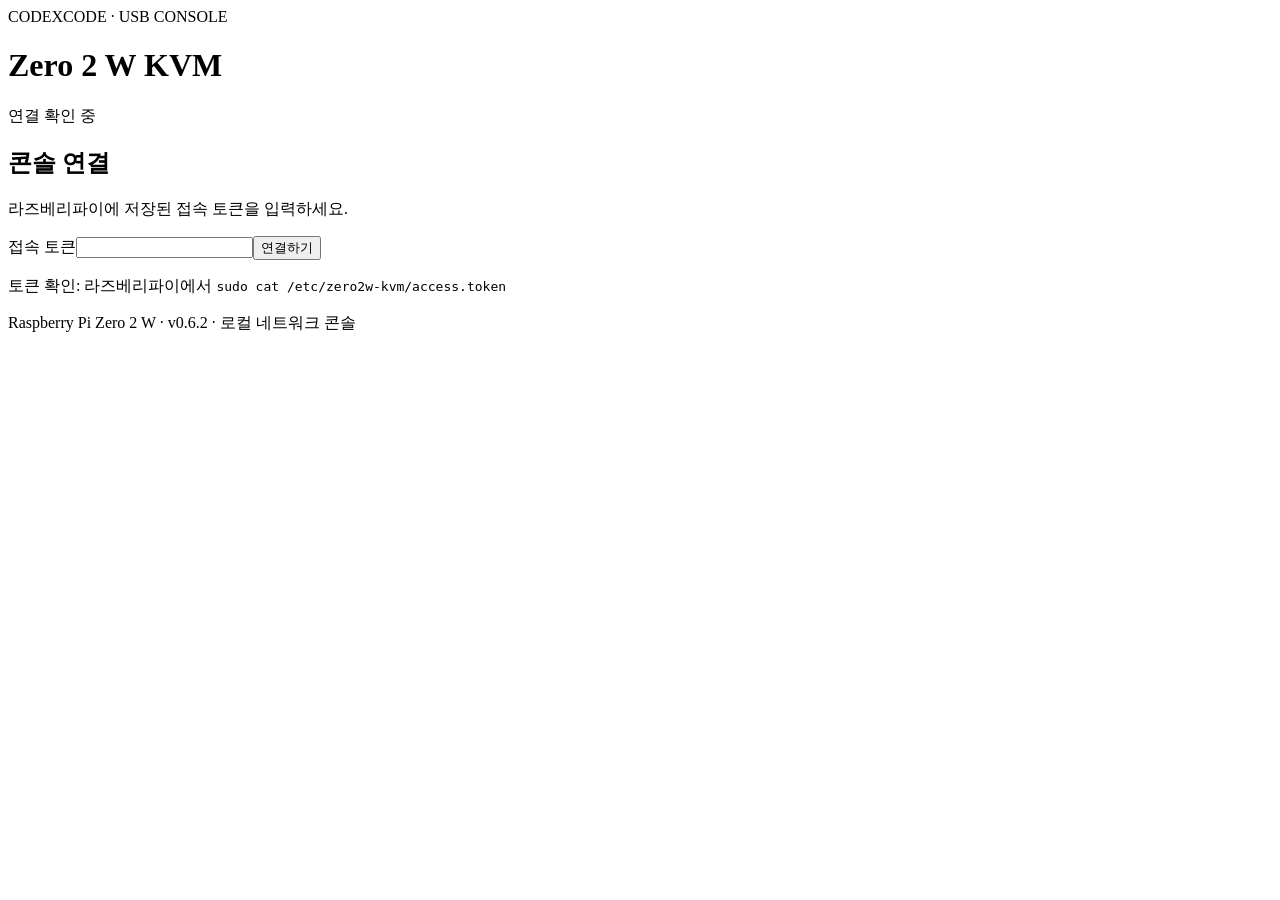
==== commit af3d510a: "fix: align Hangul keys and target clipboard helper setup" ====
--- a/src/zero2w_kvm/static/index.html
+++ b/src/zero2w_kvm/static/index.html
@@ -28,6 +28,7 @@
           </div>
         </div>
         <div id="fullscreen-controls" role="group" aria-label="영상 전체 화면 제어"><button id="fullscreen-exit" type="button" class="secondary">전체 화면 종료</button></div>
+        <p id="clipboard-feedback" class="clipboard-feedback" role="status" aria-live="polite" hidden></p>
         <button id="settings-toggle" type="button" class="settings-toggle" aria-label="설정 패널 접기" aria-controls="session-settings" aria-expanded="true" title="설정 패널 접기">›</button>
         <aside id="session-settings" class="session-settings" aria-label="세션 설정">
           <div class="settings-heading"><h2>세션 설정</h2><div><button id="settings-pin" type="button" class="icon-button" aria-label="설정 패널 고정 해제" aria-pressed="true" title="설정 패널 고정 해제">고정</button><button id="settings-close" type="button" class="icon-button" aria-label="설정 패널 닫기" title="설정 패널 닫기">×</button></div></div>
@@ -61,6 +62,10 @@
               <!-- 2026-10-16 00:15 KST: explain the fixed release chord without adding a settings control. -->
               <p id="keyboard-help" class="hint">제어 해제·입력 중지: Ctrl+Alt+Shift를 함께 누르세요. 제어 시작 시 전체 화면과 키보드 잠금을 요청합니다. Esc를 길게 누르면 브라우저 비상 해제가 동작합니다. Ctrl+Alt+Del·Win+L 등 이 PC에서 가로채는 키는 아래 직접 전송을 사용하세요. Fn처럼 OS가 전달하지 않는 키는 물리 입력으로 받을 수 없습니다.</p>
               <p id="keyboard-status" class="hint" role="status" aria-live="polite">제어 대기 · 시작하면 전체 화면과 키보드 잠금을 요청합니다.</p>
+              <!-- 2026-10-16 01:55 KST: physical language keys and text typing share the target's IME chord. -->
+              <label for="text-ime">대상 기기의 한/영 전환키 · 물리 키와 텍스트 입력 공통</label><select id="text-ime" disabled><option value="AltRight">오른쪽 Alt · Windows 기본</option><option value="Lang1">전용 한/영키 · 한글 키보드</option><option value="ControlLeft,Space">Ctrl+Space · macOS / Fcitx</option><option value="ShiftLeft,Space">Shift+Space · Windows 종류 3 / Linux</option><option value="MetaLeft,Space">Win/Super+Space · 입력 언어 전환</option></select>
+              <button id="ime-send" type="button" class="secondary" disabled>한/영 전환 시험</button>
+              <p id="ime-status" class="hint" role="status">대상 Windows에서 한국어 Microsoft IME를 선택하세요. 오른쪽 Alt로 안 바뀌면 실제 키보드 설정에 맞는 전환키를 선택하세요.</p>
               <div class="shortcut-buttons">
                 <button data-keys="ControlLeft,AltLeft,Delete" class="secondary">Ctrl + Alt + Del</button><button data-keys="PrintScreen" class="secondary">PrtSc</button>
                 <button data-keys="MetaLeft" class="secondary">Win / Command</button><button data-keys="AltLeft,Tab" class="secondary">Alt + Tab</button>
@@ -94,7 +99,7 @@
                   <option value="MetaLeft,Period">Win+. · 이모지</option>
                   <option value="MetaLeft,Space">Win+Space · 입력 언어</option>
                   <option value="AltLeft,ShiftLeft">Alt+Shift · 입력 언어</option>
-                  <option value="Lang1">한/영키 · 한글 입력 전환</option>
+                  <option value="Lang1">전용 한/영키 · 원본 Lang1 코드</option>
                 </optgroup>
                 <optgroup label="창 정렬과 가상 데스크톱">
                   <option value="MetaLeft,ArrowLeft">Win+← · 왼쪽 정렬</option>
@@ -147,9 +152,10 @@
             <details class="settings-section">
               <summary>클립보드 · 대상 → 이 PC</summary>
               <p id="clipboard-agent-status" class="hint">대상 Windows 도우미 연결 대기</p>
-              <p class="hint">최초 한 번, 아래 도우미를 받아 <strong>조종당하는 Windows PC</strong>로 옮겨 실행하세요. 이 PC에서 실행하면 이 PC의 클립보드를 읽게 됩니다.</p>
-              <a class="button secondary pi-link" href="/api/clipboard/windows-helper.ps1" download="KVM-Windows-Clipboard.ps1">대상 Windows 도우미 받기</a>
-              <p class="hint">대상 PC의 PowerShell에서 실행합니다.<br><code>powershell.exe -NoProfile -STA -ExecutionPolicy Bypass -File .\KVM-Windows-Clipboard.ps1</code></p>
+              <p class="hint">최초 한 번, 아래 실행 묶음을 받아 <strong>Pi USB 키보드가 연결된 조종당하는 Windows PC</strong>로 옮기세요. 현재 조종하는 PC에서 실행하면 안 됩니다.</p>
+              <a class="button secondary pi-link" href="/api/clipboard/windows-helper.zip" download="KVM-Windows-Clipboard.zip">대상 Windows 실행 묶음 받기</a>
+              <p class="hint">대상 PC에서 압축을 풀고 <strong>Start-KVM-Clipboard.cmd</strong>를 더블 클릭하세요. ‘Connected to KVM’ 안내가 나오면 창을 최소화합니다. 도우미는 시작 시 Pi USB 장치를 확인합니다.</p>
+              <a class="pi-link" href="/api/clipboard/windows-helper.ps1" download="KVM-Windows-Clipboard.ps1">PowerShell 스크립트만 받기</a>
               <p class="hint">대상 Windows가 Pi와 네트워크로 통신할 수 있어야 합니다. 도우미 창은 최소화해 두세요. KVM 제어 중 Ctrl+C로 복사하면 이 PC 클립보드로 가져옵니다. Ctrl+Alt+Shift로 제어를 해제한 뒤 이 PC에서 Ctrl+V로 붙여 넣으세요. 텍스트 최대 64 KiB를 지원하며 복사 요청이 있을 때만 읽습니다.</p>
               <p id="clipboard-status" role="status" aria-live="polite"></p>
             </details>
@@ -158,7 +164,6 @@
               <label for="type-text">입력할 텍스트</label>
               <textarea id="type-text" rows="4" maxlength="2000" spellcheck="false" autocomplete="off" placeholder="텍스트를 입력하거나 Ctrl+V로 붙여 넣으세요." aria-describedby="text-hint" disabled></textarea>
               <label for="text-layout">입력 방식 · 대상 키보드 배열</label><select id="text-layout"><option value="us">영문·숫자·기호 (US 배열)</option><option value="gb">영문·숫자·기호 (UK/영국 배열)</option><option value="ko">한글 두벌식 + 영문</option></select>
-              <label for="text-ime">대상 기기의 한/영 전환키</label><select id="text-ime" disabled><option value="AltRight">오른쪽 Alt · Windows</option><option value="Lang1">전용 한/영키 · 한글 키보드</option><option value="ControlLeft,Space">Ctrl+Space · macOS / Fcitx</option><option value="ShiftLeft,Space">Shift+Space · Linux 한글 입력기</option><option value="MetaLeft,Space">Win/Super+Space · 입력 소스 전환</option></select>
               <div class="toolbar"><button id="text-send" type="button" disabled>대상 기기에 입력</button><button id="text-stop" type="button" class="secondary" disabled>입력 중지</button></div>
               <p id="text-status" role="status" aria-live="polite"></p>
               <p id="text-hint" class="hint">대상의 입력할 곳을 먼저 선택하고 영문 상태·Caps Lock 꺼짐으로 준비하세요. ‘|’가 ‘~’로 입력되면 UK 배열을 선택하세요. 한글은 대상의 두벌식 입력기가 필요하며 실제 한/영키는 대상 OS 설정에 따릅니다. 줄바꿈은 Enter, 탭은 Tab으로 입력되며 최대 2,000자입니다. Ctrl+Alt+Shift 또는 ‘입력 중지’로 멈출 수 있습니다.</p>
@@ -174,6 +179,6 @@
       </div>
     </section>
   </main>
-  <footer>Raspberry Pi Zero 2 W · v0.6.1 · 로컬 네트워크 콘솔</footer>
+  <footer>Raspberry Pi Zero 2 W · v0.6.2 · 로컬 네트워크 콘솔</footer>
 </body>
 </html>
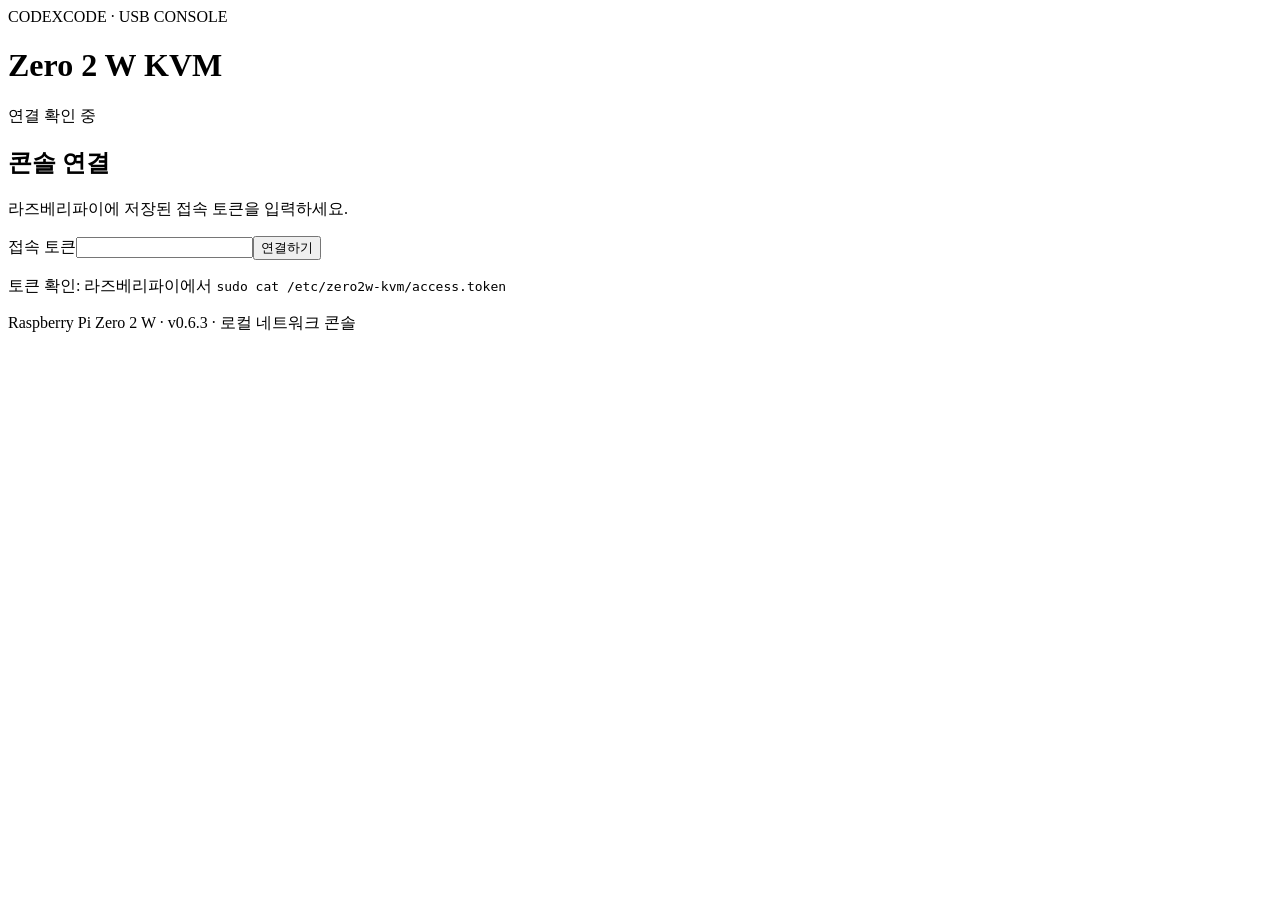
==== commit fa402816: "feat: auto-connect Windows clipboard helper on Pi USB reconnect" ====
--- a/src/zero2w_kvm/static/index.html
+++ b/src/zero2w_kvm/static/index.html
@@ -154,9 +154,10 @@
               <p id="clipboard-agent-status" class="hint">대상 Windows 도우미 연결 대기</p>
               <p class="hint">최초 한 번, 아래 실행 묶음을 받아 <strong>Pi USB 키보드가 연결된 조종당하는 Windows PC</strong>로 옮기세요. 현재 조종하는 PC에서 실행하면 안 됩니다.</p>
               <a class="button secondary pi-link" href="/api/clipboard/windows-helper.zip" download="KVM-Windows-Clipboard.zip">대상 Windows 실행 묶음 받기</a>
-              <p class="hint">대상 PC에서 압축을 풀고 <strong>Start-KVM-Clipboard.cmd</strong>를 더블 클릭하세요. ‘Connected to KVM’ 안내가 나오면 창을 최소화합니다. 도우미는 시작 시 Pi USB 장치를 확인합니다.</p>
+              <p class="hint">기존 도우미 창을 닫고 대상 PC에 Pi USB 케이블을 연결한 뒤 압축을 풀어 <strong>Install-KVM-Clipboard.cmd</strong>를 한 번 실행하세요. 이후 USB 재연결과 Windows 로그인 시 자동으로 동작합니다. 관리자 권한은 필요 없습니다.</p>
+              <p class="hint">설치 없이 쓰려면 <strong>Start-KVM-Clipboard.cmd</strong>를 실행하고 창을 최소화하세요. 시간초과가 나면 <strong>Check-KVM-Clipboard.cmd</strong>로 연결을 검사합니다. 자동 실행 해제는 <strong>Uninstall-KVM-Clipboard.cmd</strong>입니다.</p>
               <a class="pi-link" href="/api/clipboard/windows-helper.ps1" download="KVM-Windows-Clipboard.ps1">PowerShell 스크립트만 받기</a>
-              <p class="hint">대상 Windows가 Pi와 네트워크로 통신할 수 있어야 합니다. 도우미 창은 최소화해 두세요. KVM 제어 중 Ctrl+C로 복사하면 이 PC 클립보드로 가져옵니다. Ctrl+Alt+Shift로 제어를 해제한 뒤 이 PC에서 Ctrl+V로 붙여 넣으세요. 텍스트 최대 64 KiB를 지원하며 복사 요청이 있을 때만 읽습니다.</p>
+              <p class="hint">대상 Windows가 Pi와 네트워크로 통신할 수 있어야 합니다. ‘대상 Windows 도우미 연결됨’ 표시 후 KVM 제어 중 Ctrl+C로 복사하면 이 PC 클립보드로 가져옵니다. Ctrl+Alt+Shift로 제어를 해제한 뒤 이 PC에서 Ctrl+V로 붙여 넣으세요. 텍스트 최대 64 KiB를 지원하며 복사 요청이 있을 때만 읽습니다.</p>
               <p id="clipboard-status" role="status" aria-live="polite"></p>
             </details>
             <details class="settings-section text-entry">
@@ -179,6 +180,6 @@
       </div>
     </section>
   </main>
-  <footer>Raspberry Pi Zero 2 W · v0.6.2 · 로컬 네트워크 콘솔</footer>
+  <footer>Raspberry Pi Zero 2 W · v0.6.3 · 로컬 네트워크 콘솔</footer>
 </body>
 </html>
